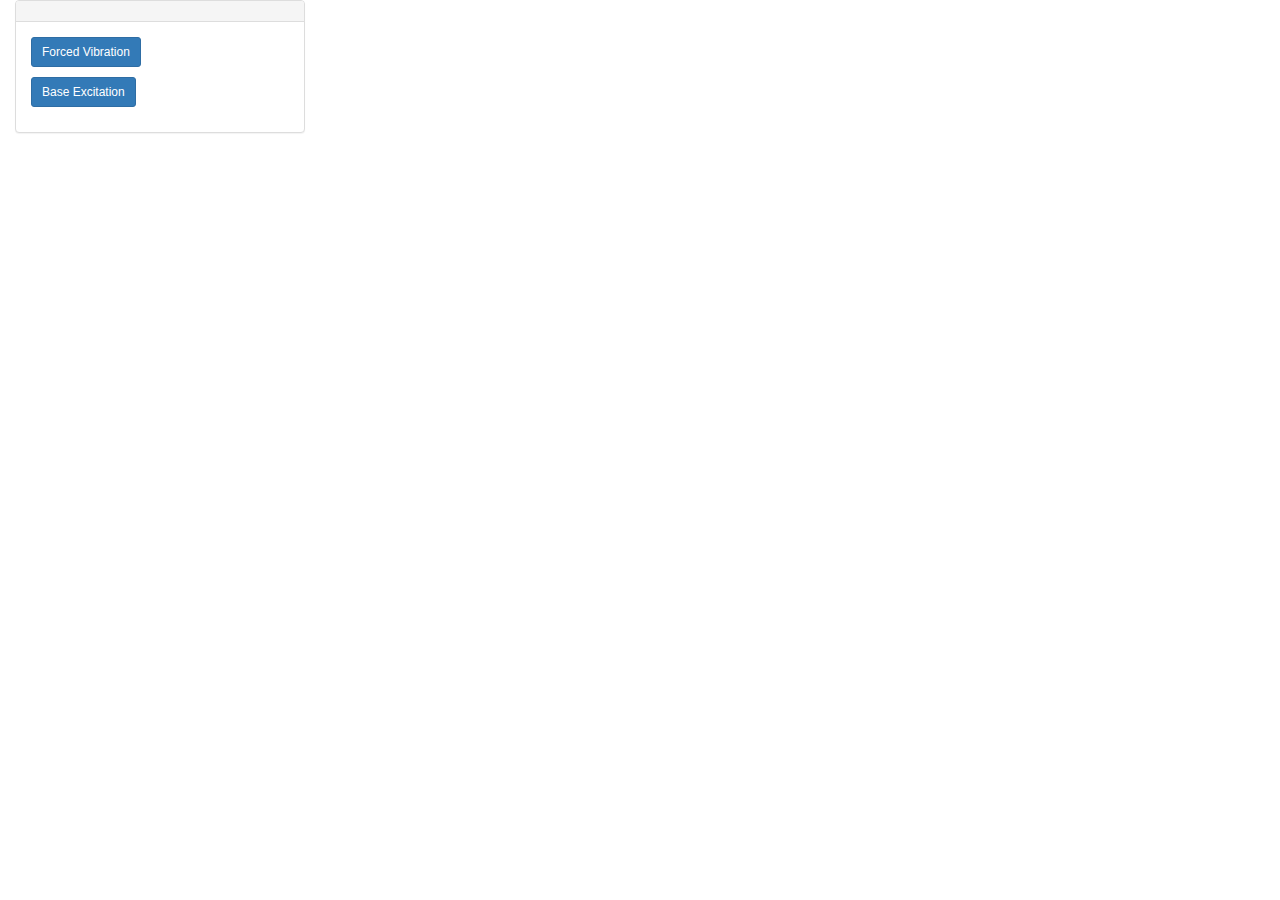
==== index.html @ f2f1d21b "Add files via upload" ====
<!DOCTYPE html>
<html>
<head>
<meta charset="UTF-8">
<title>SOLVE Simulation</title>
<!-- <link rel="stylesheet" href="https://maxcdn.bootstrapcdn.com/bootstrap/3.3.7/css/bootstrap.min.css" integrity="sha384-BVYiiSIFeK1dGmJRAkycuHAHRg32OmUcww7on3RYdg4Va+PmSTsz/K68vbdEjh4u" crossorigin="anonymous"/> -->
<link rel="stylesheet" href="css/bootstrap.min.css" />
<style>
#can {
 border: 1px solid black;
}
</style>
<script>
function setSimualtionScreen(ele) {
	//document.getElementById("simHead").innerHTML = ele.innerHTML;
	console.log(ele);
	switch(ele.id) {
			case "baseExcitation": document.getElementById("can").src = "BaseExcitation/index.html";
						break;
			case "forcedVibration": document.getElementById("can").src = "forcedVibration/index.html";
						break;
	}
}
</script>
</head>
<body>
<div class="container-fluid">
	<div class="row">
		<div class="col-xs-3">
			<div class="panel panel-default">
				<div class="panel-heading"></div>
					<div class="panel-body">
					<div class="btn-toolbar">
						<button id="forcedVibration" class="btn btn-primary btn-sm" onclick="setSimualtionScreen(this);"  title="Click here to view simulation">Forced Vibration</button><br><br>
						<button id="baseExcitation" class="btn btn-primary btn-sm" onclick="setSimualtionScreen(this);" title="Click here to view simulation">Base Excitation</button><br><br>
						</div>
					</div>
				</div>
			</div>
		<div class="col-xs-9">
			<!-- <h4 id="simHead">SIMULATION</h4> -->
			<iframe id="can"  width="1000" height = "605" src="" style="border:none"></iframe>
		</div>
	</div>
</div>

</body>

</html>
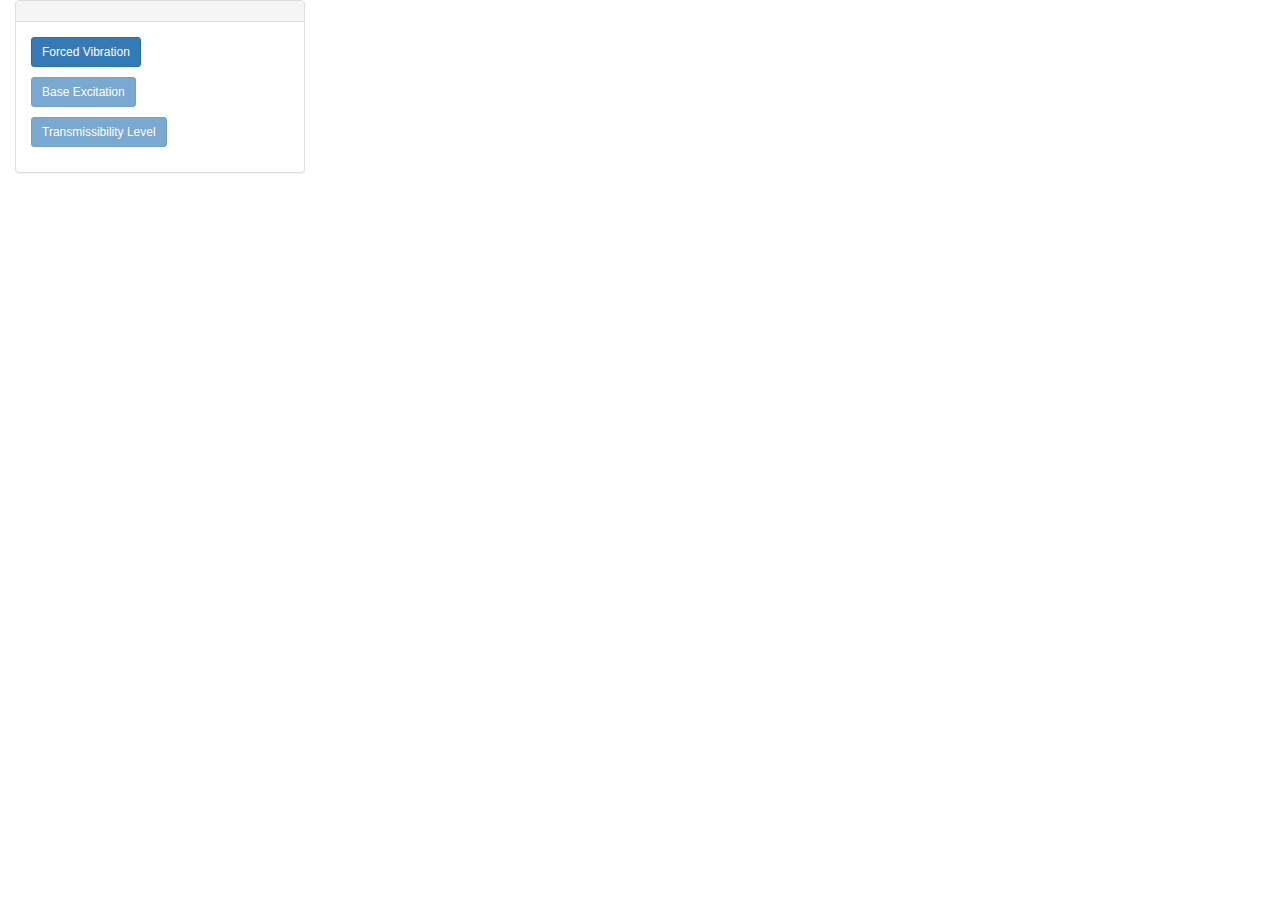
==== commit 3355f7e5: "Update index.html" ====
--- a/index.html
+++ b/index.html
@@ -32,7 +32,8 @@
 					<div class="panel-body">
 					<div class="btn-toolbar">
 						<button id="forcedVibration" class="btn btn-primary btn-sm" onclick="setSimualtionScreen(this);"  title="Click here to view simulation">Forced Vibration</button><br><br>
-						<button id="baseExcitation" class="btn btn-primary btn-sm" onclick="setSimualtionScreen(this);" title="Click here to view simulation">Base Excitation</button><br><br>
+						<button id="baseExcitation" class="btn btn-primary btn-sm" onclick="setSimualtionScreen(this);" title="Coming soon" disabled>Base Excitation</button><br><br>
+						<button id="translevel" class="btn btn-primary btn-sm" onclick="setSimualtionScreen(this);" title="Coming soon" disabled>Transmissibility Level</button><br><br>
 						</div>
 					</div>
 				</div>
@@ -46,4 +47,4 @@
 
 </body>
 
-</html>+</html>
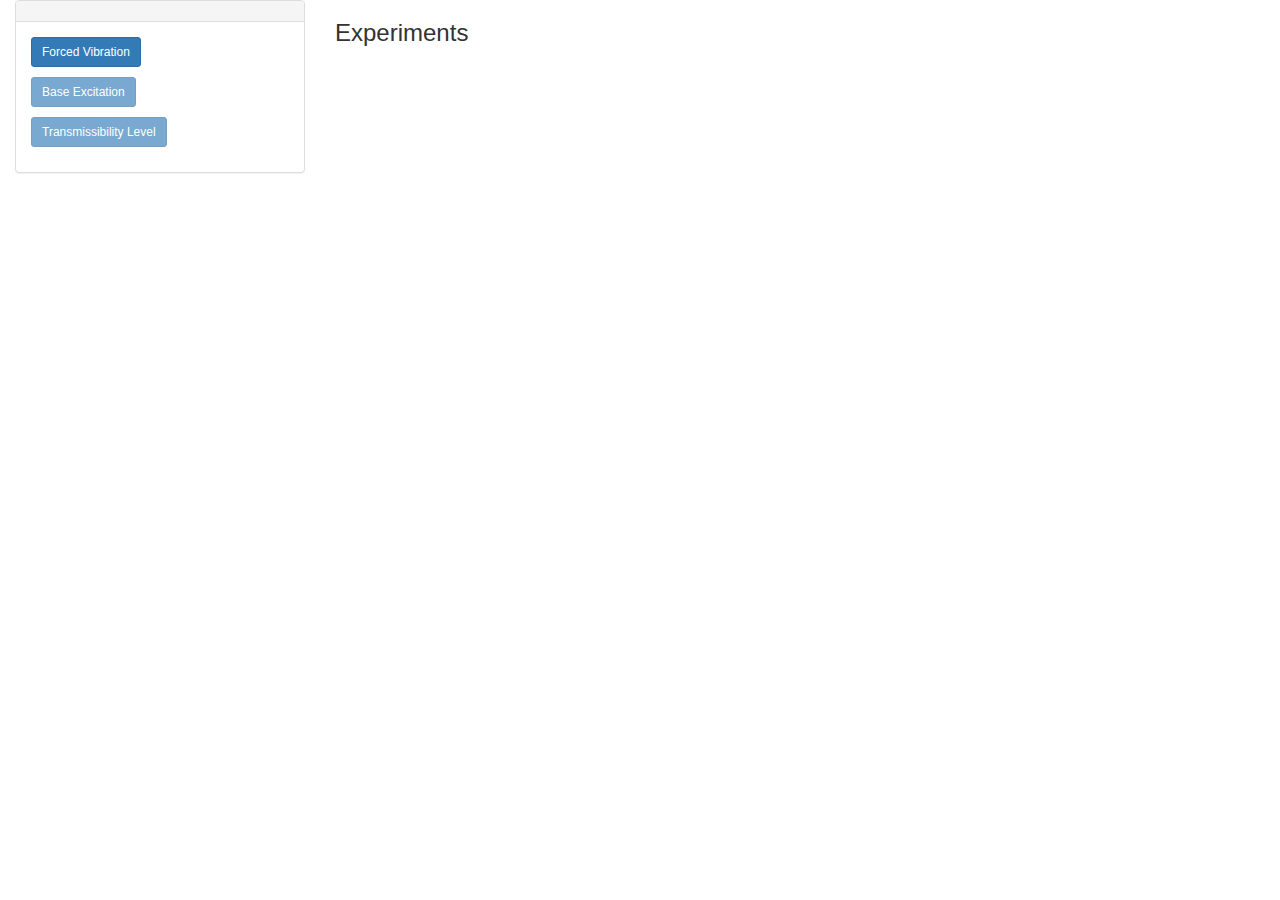
==== commit e71c6d4c: "Update index.html" ====
--- a/index.html
+++ b/index.html
@@ -39,7 +39,7 @@
 				</div>
 			</div>
 		<div class="col-xs-9">
-			<!-- <h4 id="simHead">SIMULATION</h4> -->
+			<h3 id="simHead">Experiments</h3> 
 			<iframe id="can"  width="1000" height = "605" src="" style="border:none"></iframe>
 		</div>
 	</div>
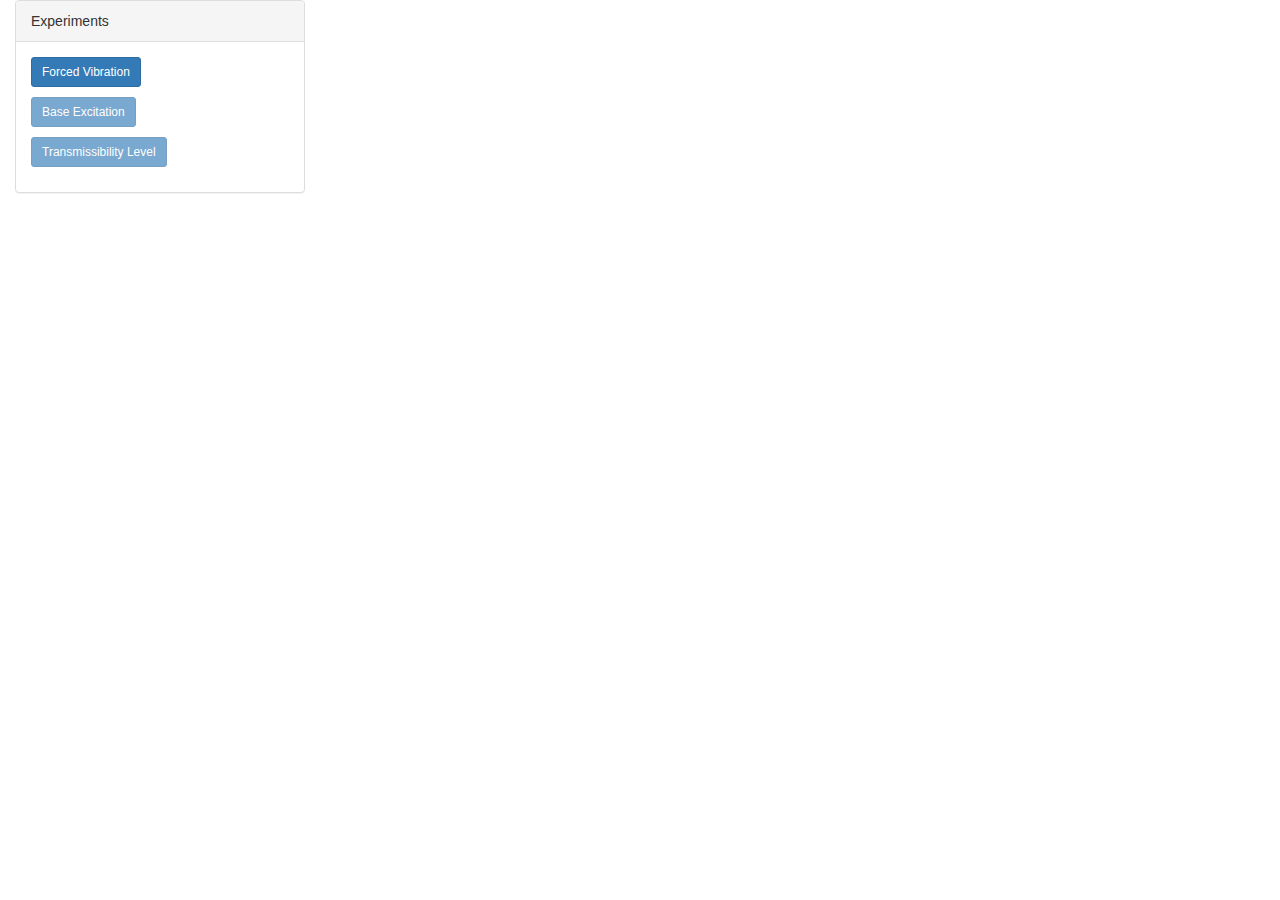
==== commit d726fb3c: "Update index.html" ====
--- a/index.html
+++ b/index.html
@@ -28,7 +28,7 @@
 	<div class="row">
 		<div class="col-xs-3">
 			<div class="panel panel-default">
-				<div class="panel-heading"></div>
+				<div class="panel-heading">Experiments</div>
 					<div class="panel-body">
 					<div class="btn-toolbar">
 						<button id="forcedVibration" class="btn btn-primary btn-sm" onclick="setSimualtionScreen(this);"  title="Click here to view simulation">Forced Vibration</button><br><br>
@@ -39,7 +39,7 @@
 				</div>
 			</div>
 		<div class="col-xs-9">
-			<h3 id="simHead">Experiments</h3> 
+			<!--<h3 id="simHead"></h3> -->
 			<iframe id="can"  width="1000" height = "605" src="" style="border:none"></iframe>
 		</div>
 	</div>
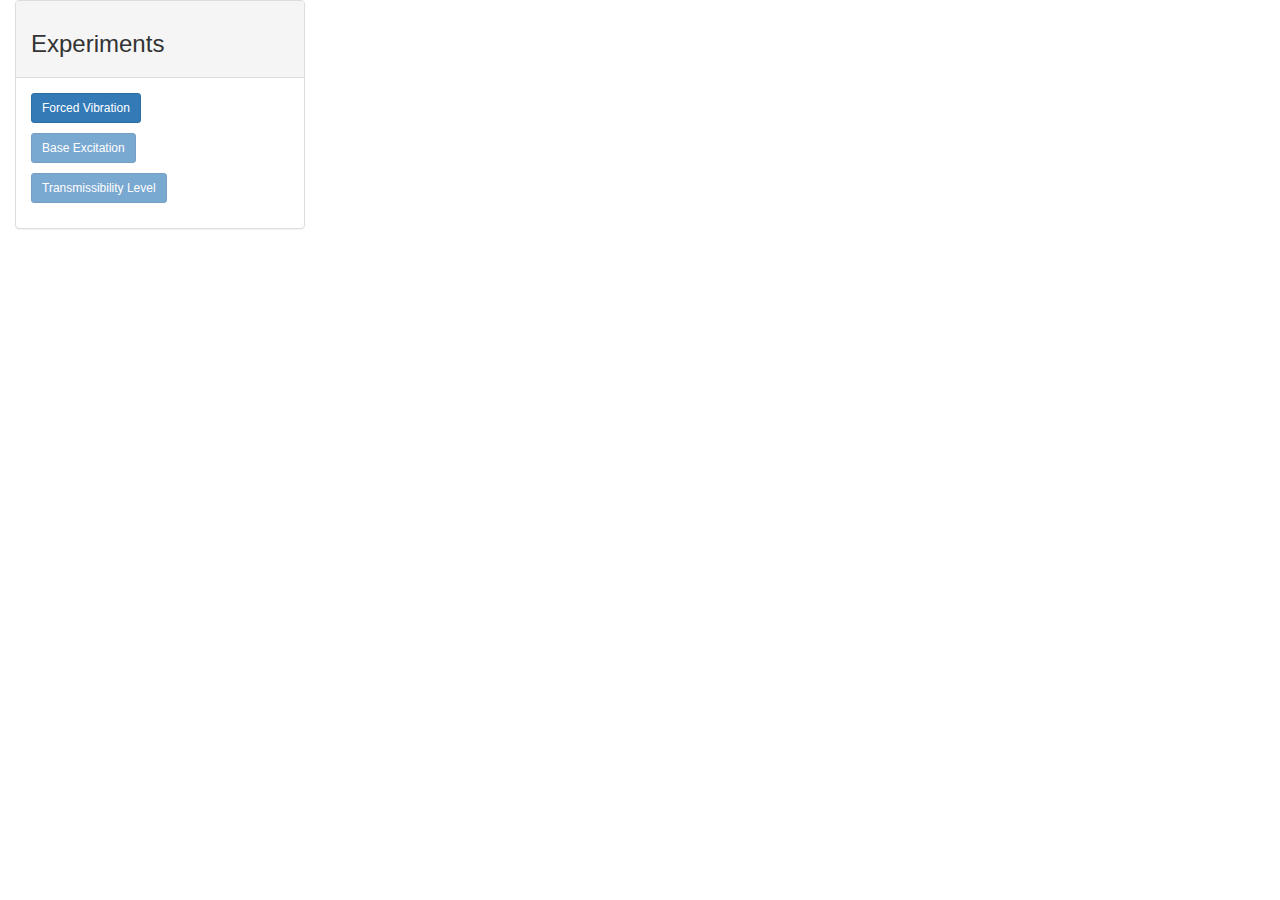
==== commit 361c512a: "Update index.html" ====
--- a/index.html
+++ b/index.html
@@ -28,7 +28,7 @@
 	<div class="row">
 		<div class="col-xs-3">
 			<div class="panel panel-default">
-				<div class="panel-heading">Experiments</div>
+				<div class="panel-heading"><h3>Experiments</h3></div>
 					<div class="panel-body">
 					<div class="btn-toolbar">
 						<button id="forcedVibration" class="btn btn-primary btn-sm" onclick="setSimualtionScreen(this);"  title="Click here to view simulation">Forced Vibration</button><br><br>
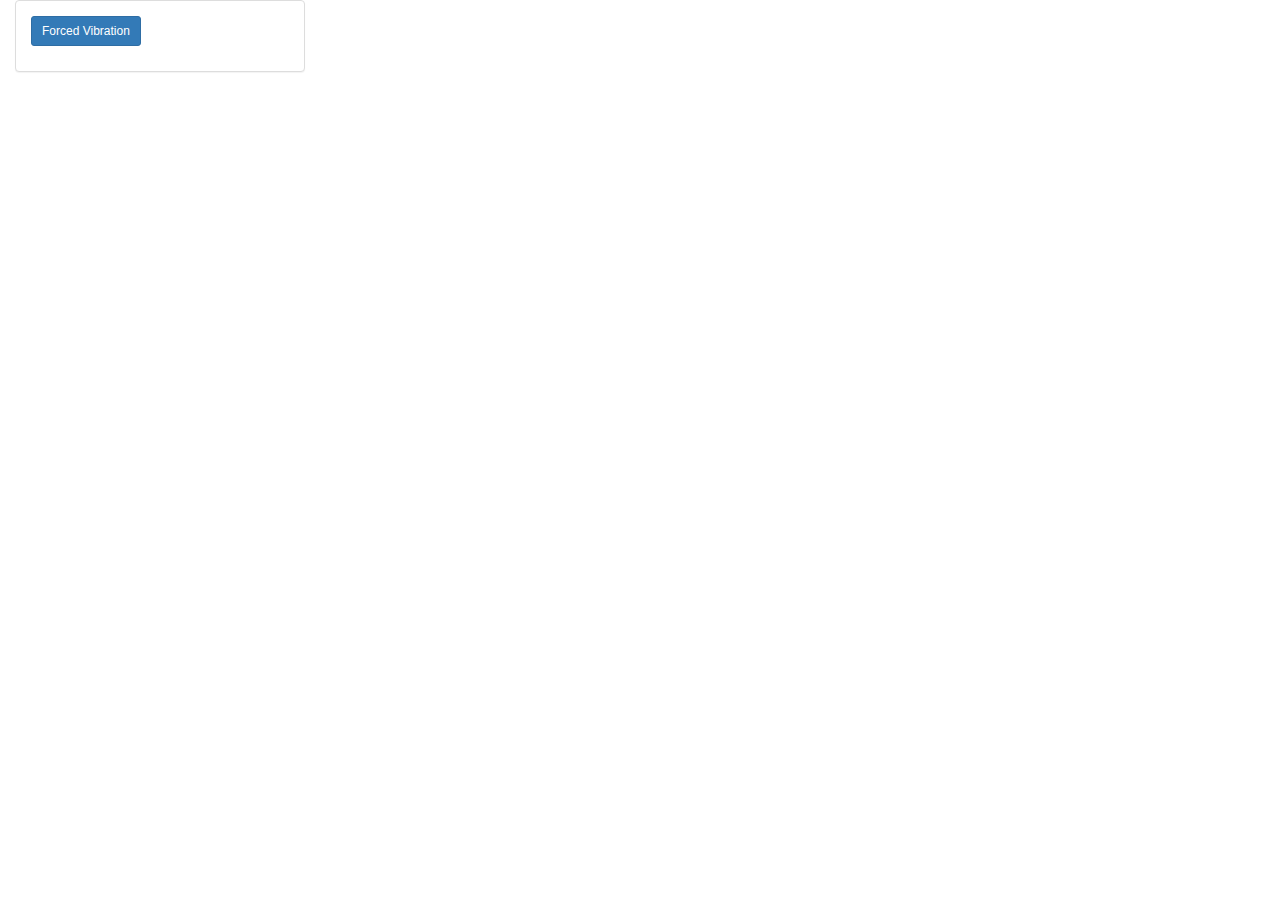
==== commit fb87b8a7: "Update index.html" ====
--- a/index.html
+++ b/index.html
@@ -28,12 +28,12 @@
 	<div class="row">
 		<div class="col-xs-3">
 			<div class="panel panel-default">
-				<div class="panel-heading"><h3>Experiments</h3></div>
+				<!--<div class="panel-heading"><h3>Experiments</h3></div>-->
 					<div class="panel-body">
 					<div class="btn-toolbar">
 						<button id="forcedVibration" class="btn btn-primary btn-sm" onclick="setSimualtionScreen(this);"  title="Click here to view simulation">Forced Vibration</button><br><br>
-						<button id="baseExcitation" class="btn btn-primary btn-sm" onclick="setSimualtionScreen(this);" title="Coming soon" disabled>Base Excitation</button><br><br>
-						<button id="translevel" class="btn btn-primary btn-sm" onclick="setSimualtionScreen(this);" title="Coming soon" disabled>Transmissibility Level</button><br><br>
+						<!--<button id="baseExcitation" class="btn btn-primary btn-sm" onclick="setSimualtionScreen(this);" title="Coming soon" disabled>Base Excitation</button><br><br>
+						<button id="translevel" class="btn btn-primary btn-sm" onclick="setSimualtionScreen(this);" title="Coming soon" disabled>Transmissibility Level</button><br><br>-->
 						</div>
 					</div>
 				</div>
